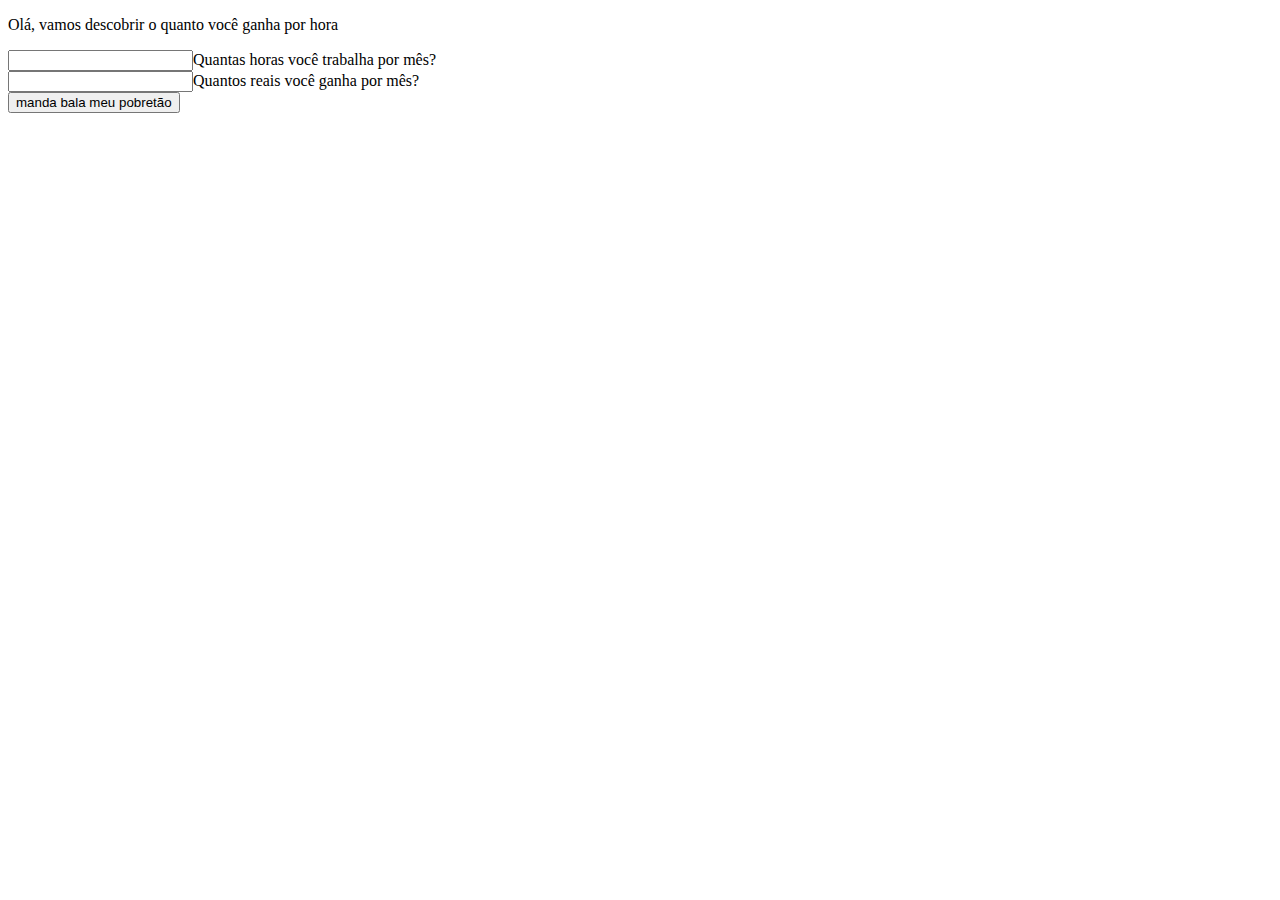
==== exercise-8/index.html @ 3d3e6ec4 "sequential structure 1 to 8" ====
<!DOCTYPE html>
<html lang="en">

  <head>
    <meta charset="UTF-8">
    <meta name="viewport" content="width=device-width, initial-scale=1.0">
    <title>Document</title>
  </head>

  <body>
    <p>Olá, vamos descobrir o quanto você ganha por hora</p>
    <input type="number" id="monthhours">Quantas horas você trabalha por mês?</input>
    <br>
    <input type="number" id="monthpay">Quantos reais você ganha por mês?</input>
    <br>
    <input type="button" id="btn" value="manda bala meu pobretão">
    <div id="result"></div>
    <script src="script.js"></script>
  </body>

</html>
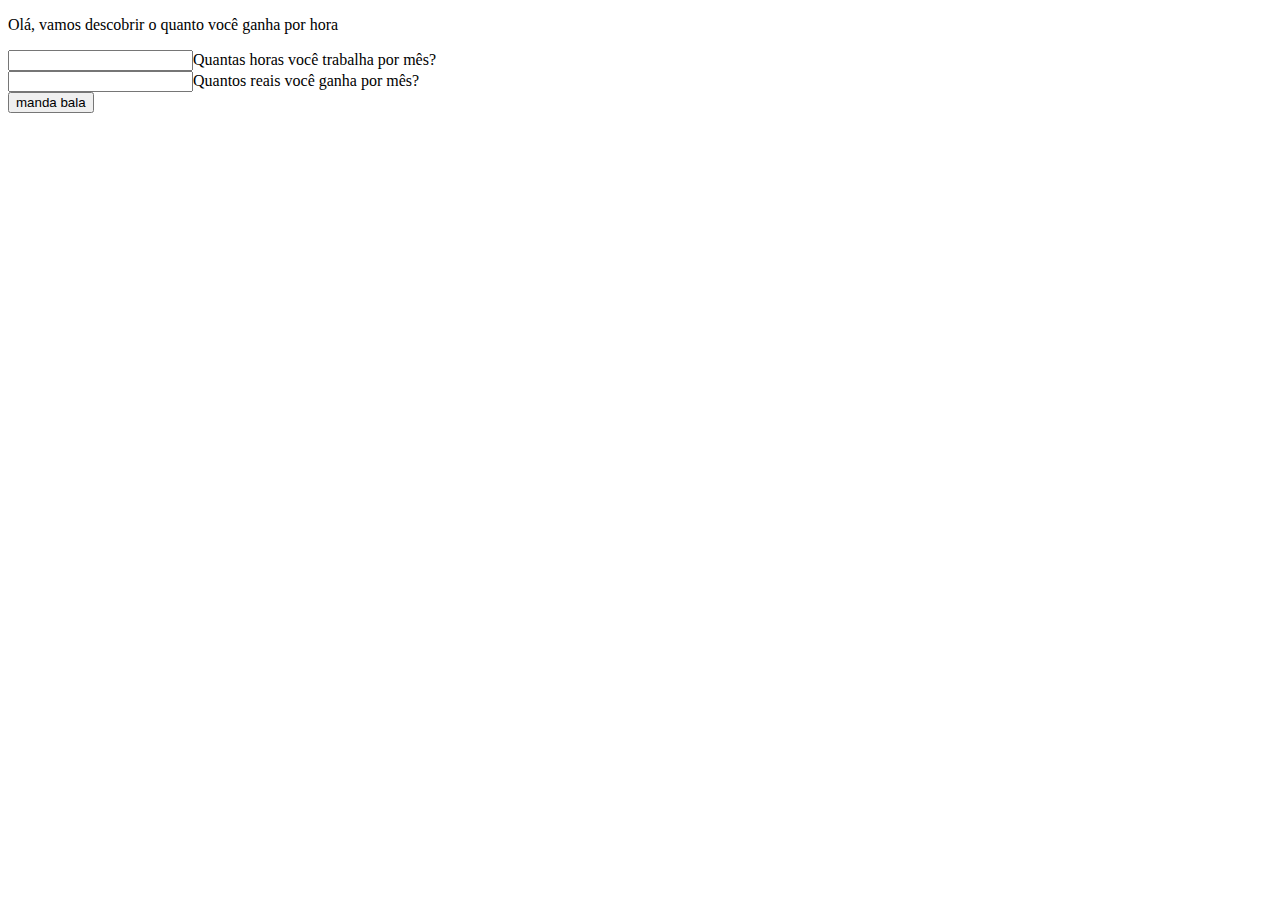
==== commit 3354e08c: "I have updated some functions" ====
--- a/exercise-8/index.html
+++ b/exercise-8/index.html
@@ -13,7 +13,7 @@
     <br>
     <input type="number" id="monthpay">Quantos reais você ganha por mês?</input>
     <br>
-    <input type="button" id="btn" value="manda bala meu pobretão">
+    <input type="button" id="btn" value="manda bala">
     <div id="result"></div>
     <script src="script.js"></script>
   </body>
